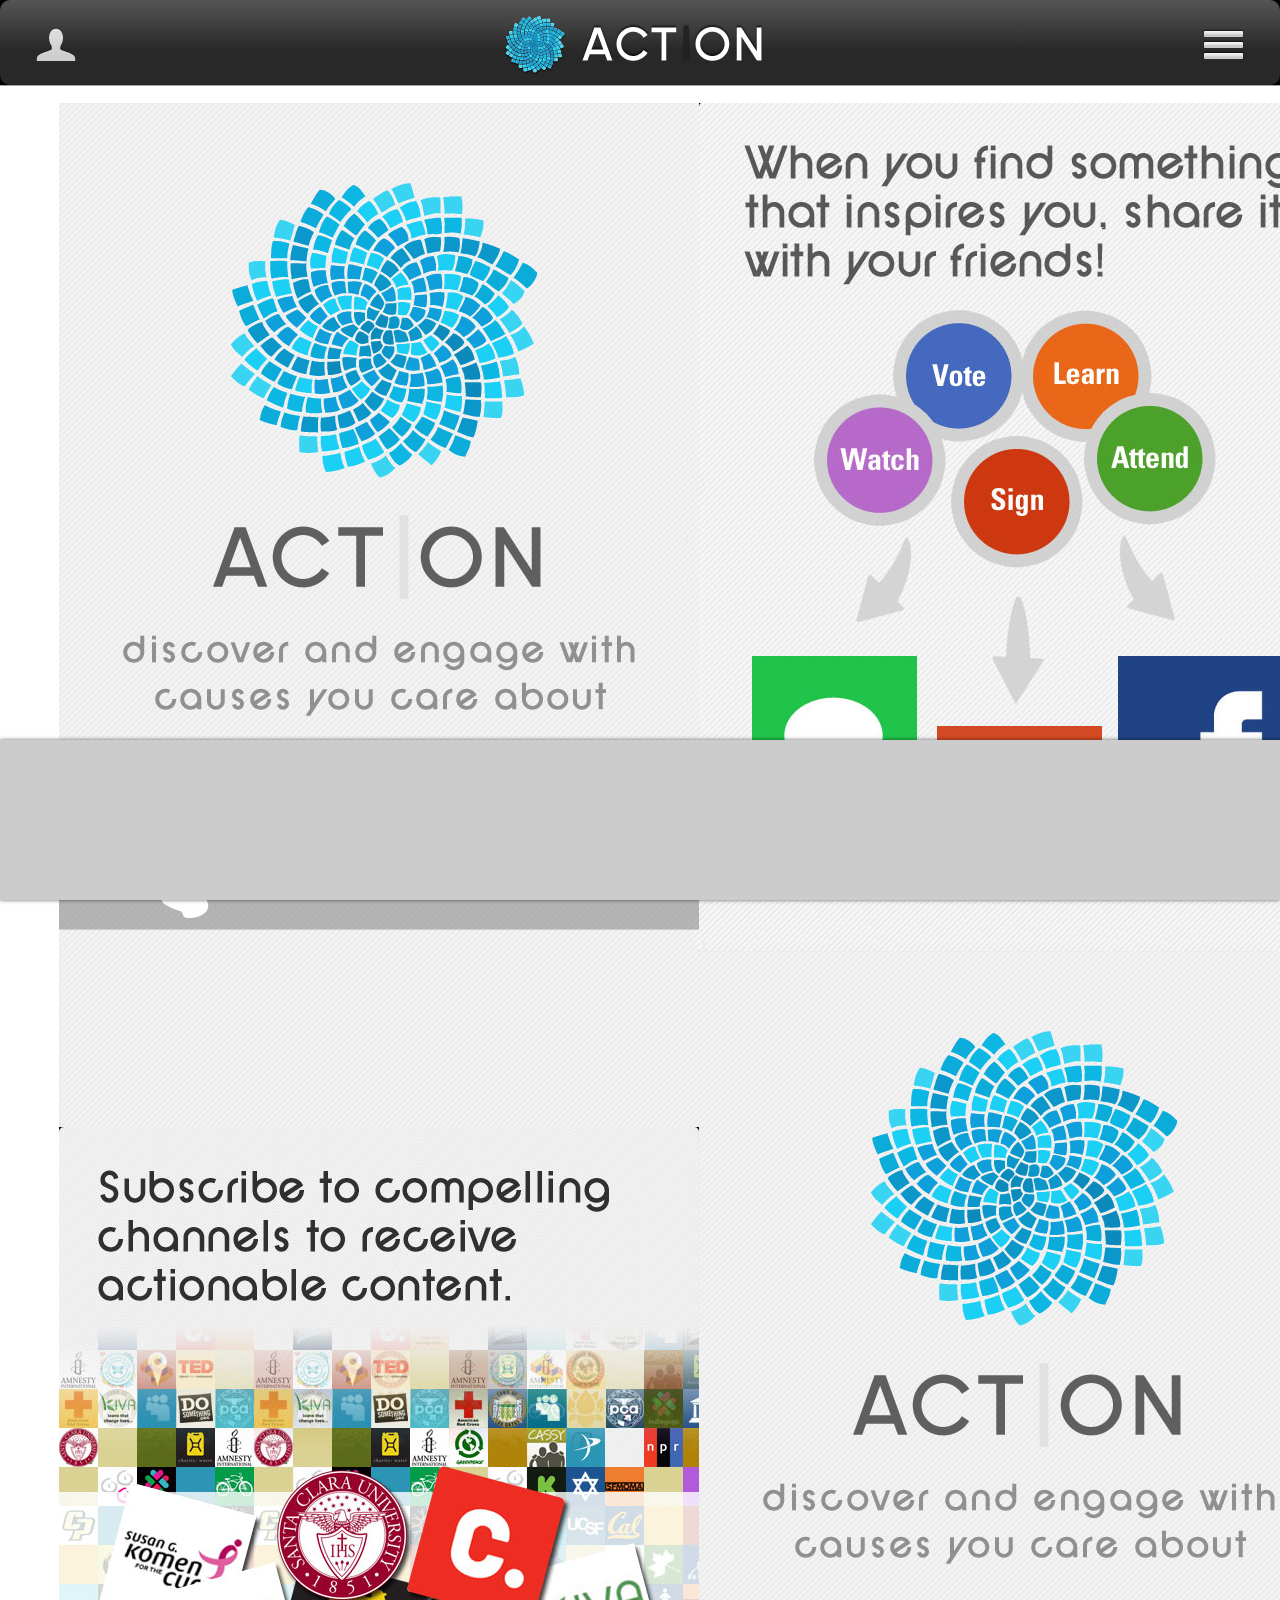
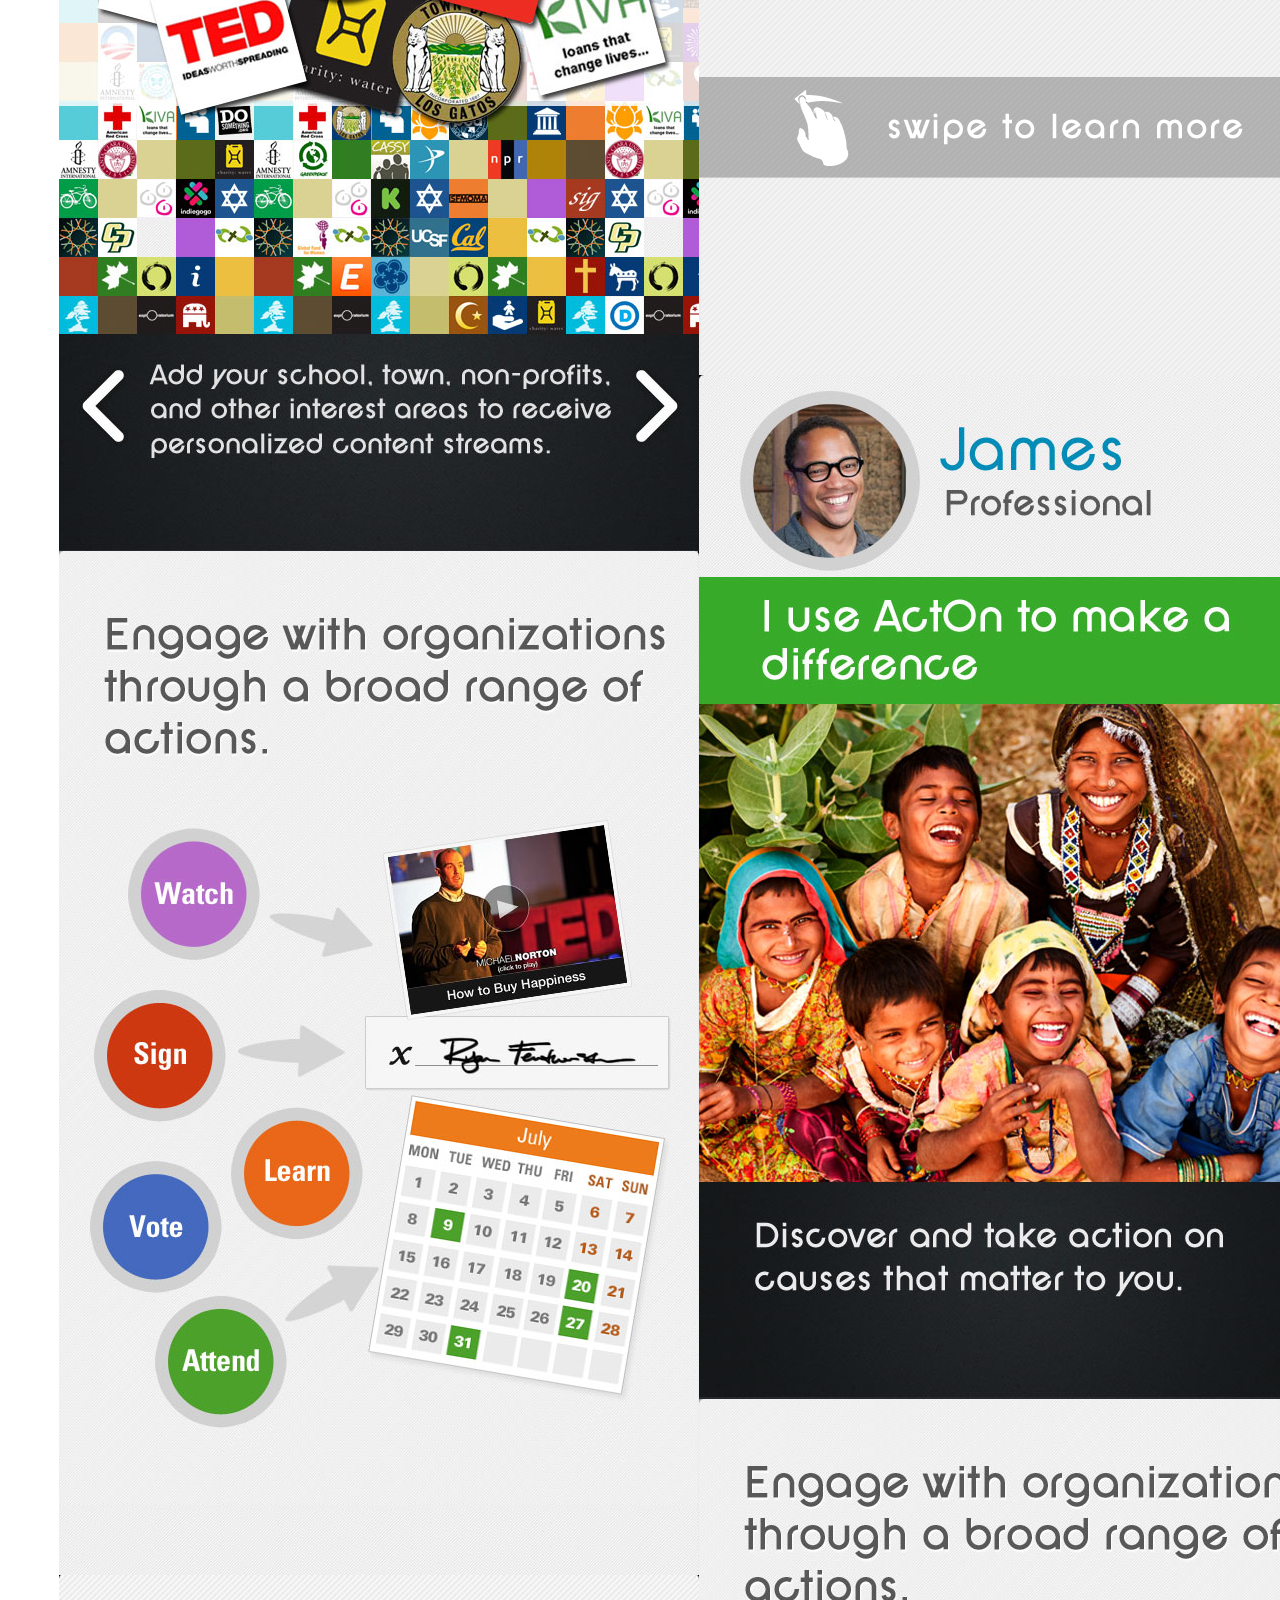
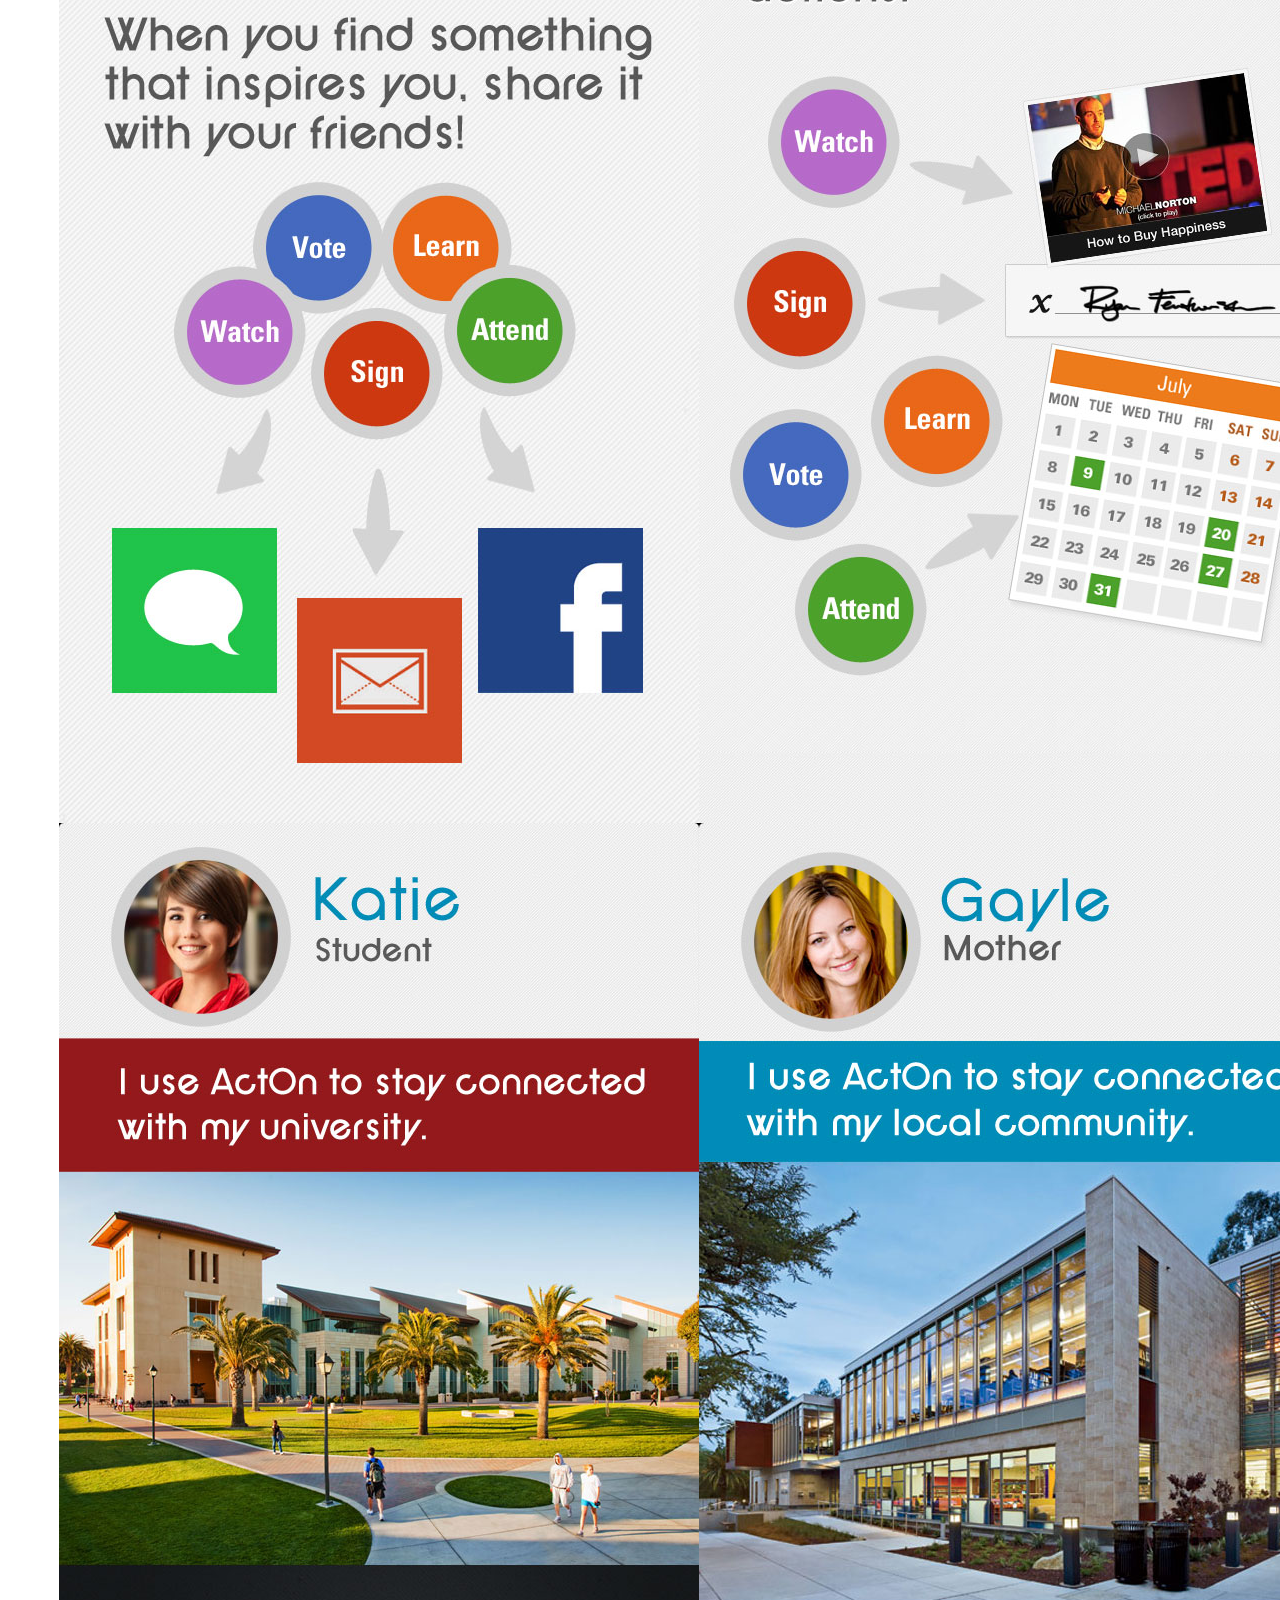
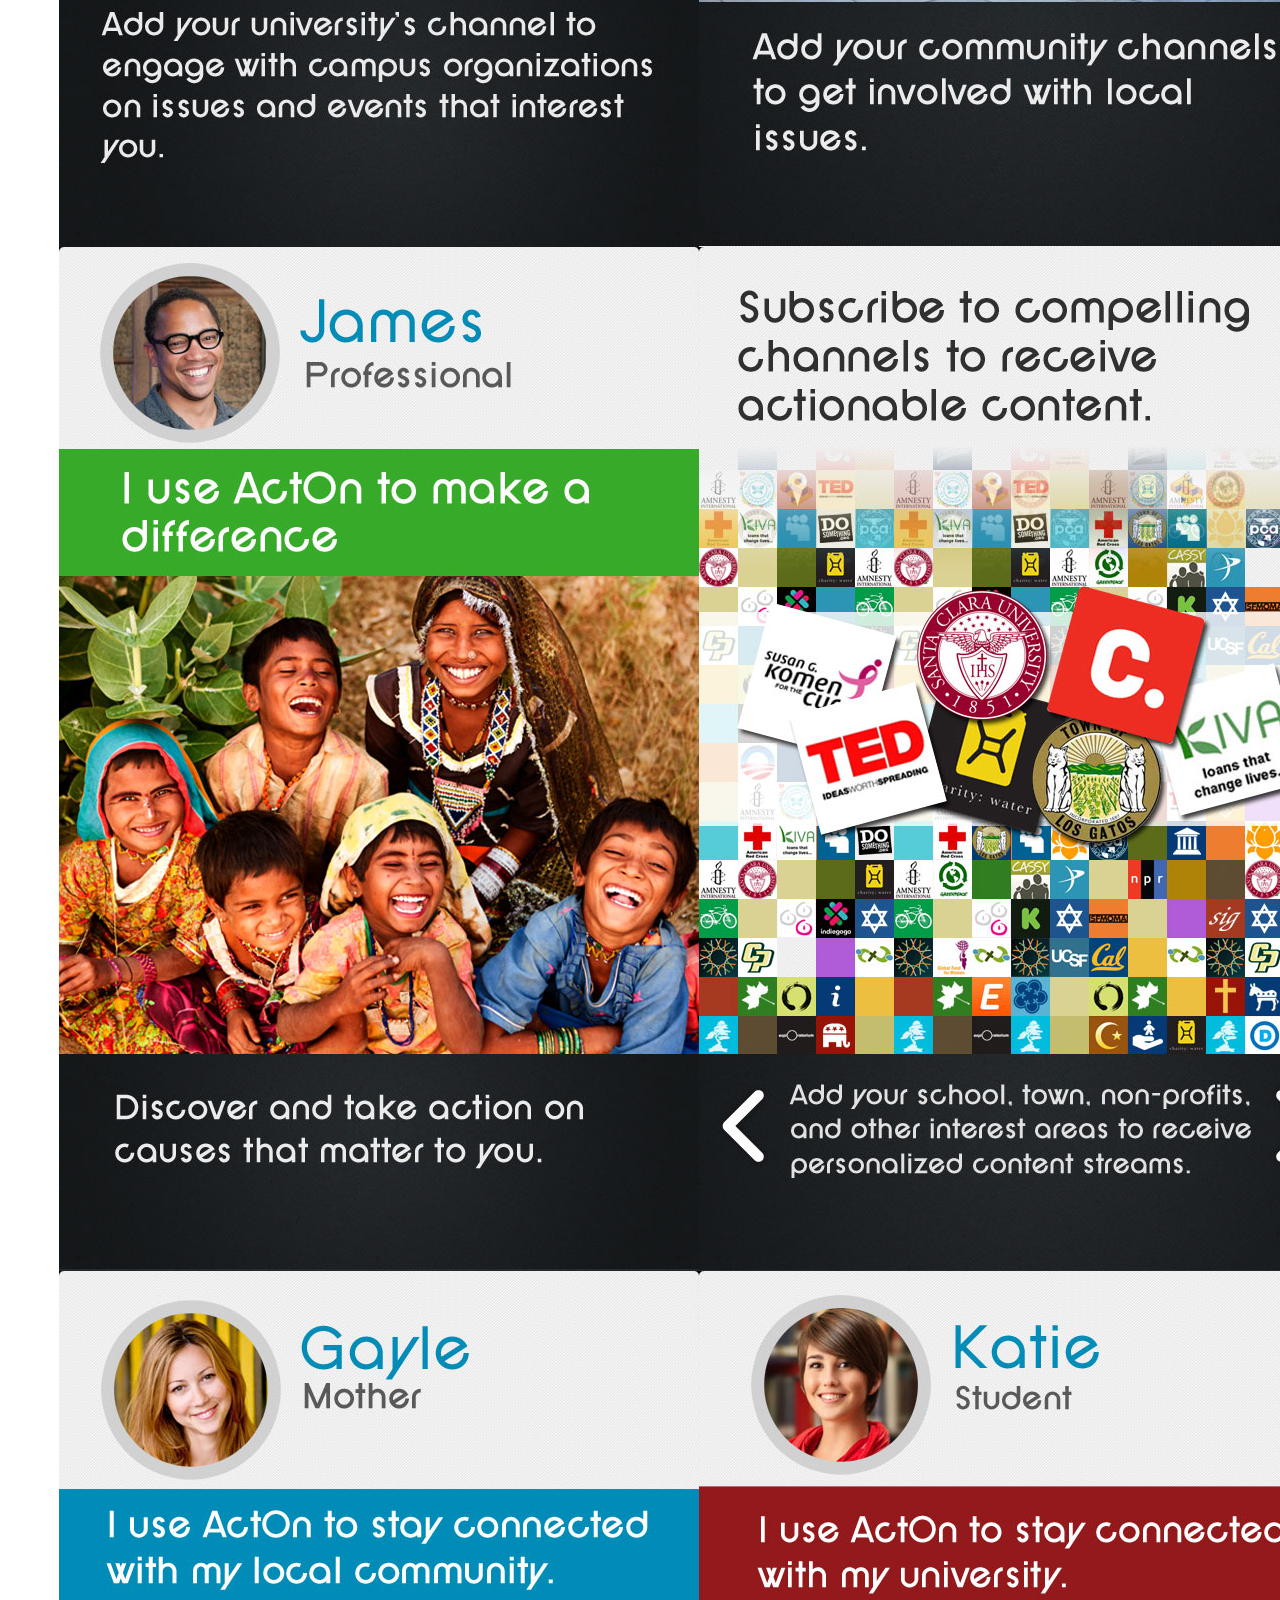
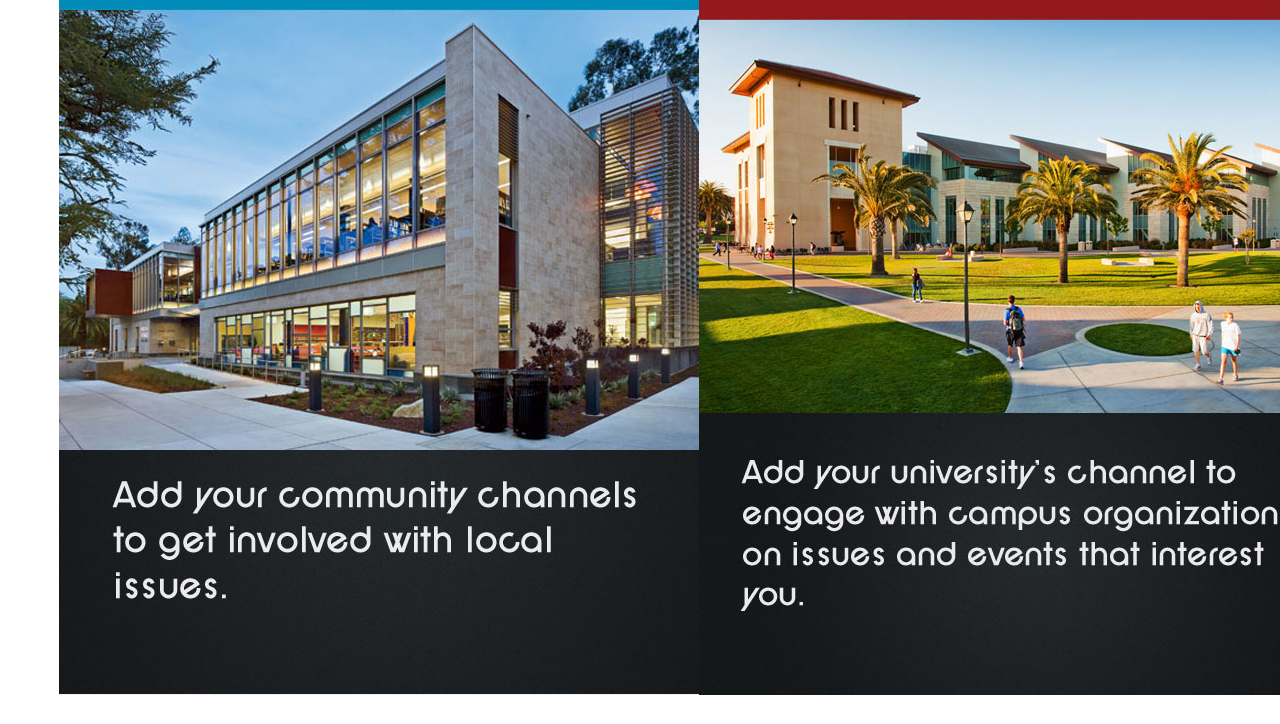
==== web/index.html @ a9245ded "first commit" ====
<!DOCTYPE html>
<html data-ng-app="actonApp">
<head>
    <title>ActOn! | Mobile Web App</title>

    <meta name="viewport" content="width=device-width, initial-scale=0.5, maximum-scale=0.5">
    <meta charset="utf-8">

    <link rel="stylesheet" href="css/bootstrap.min.css"/>
    <link rel="stylesheet" href="css/bootstrap-theme.min.css"/>
    <link rel="stylesheet" href="css/mobile-nav.css">
    <link rel="stylesheet" href="css/main.css"/>
</head>
<body data-ng-controller="MainController">

<div mobile-view=""></div>

<!-- Vendor Libs: jQuery only used for Bootstrap functionality -->
<script src="js/angular.min.js"></script>
<!--<script src="js/angular-sanitize.min.js"></script>-->
<script src="js/jquery-1.10.2.min.js"></script>
<script src="js/modernizr.js"></script>
<script src="js/hammer.min.js"></script>
<script src="js/jquery.hammer.js"></script>
<script src="js/angular-hammer.js"></script>
<script src="js/mobile-nav.js"></script>
<script src="js/angular-cookies.js"></script>
<script src="js/main.js"></script>


<!-- UI Libs -->
<script src="js/bootstrap.min.js"></script>

<!-- Helpers -->
<script src="js/helpers.js"></script>

<!-- App libs -->
<script src="app/app.js"></script>
<script src="app/models/Config.js"></script>
<script src="app/models/Global.js"></script>
<script src="app/models/Test.js"></script>
<script src="app/models/Auth.js"></script>
<script src="app/models/User.js"></script>
<script src="app/models/Event.js"></script>
<script src="app/models/Channel.js"></script>
<script src="app/models/Request.js"></script>
<script src="app/models/Response.js"></script>
<script src="app/controllers/IntroController.js"></script>
<script src="app/controllers/TestController.js"></script>
<script src="app/controllers/TutorialController.js"></script>
<script src="app/controllers/MainController.js"></script>
<script src="app/controllers/HomeController.js"></script>
<script src="app/controllers/EventController.js"></script>
<script src="app/controllers/ForgotPasswordController.js"></script>
<script src="app/controllers/ChannelController.js"></script>
<script src="app/controllers/SigninActonController.js"></script>
<script src="app/controllers/RegActonController.js"></script>
<script src="app/controllers/SearchController.js"></script>
<script src="app/controllers/AddedController.js"></script>
<script src="app/controllers/OrganizationsController.js"></script>
<script src="app/controllers/InterestsController.js"></script>
<script src="app/controllers/MyInfoController.js"></script>
<script src="app/controllers/SettingsController.js"></script>
<script src="app/controllers/ProfileController.js"></script>
<script src="app/controllers/SavedController.js"></script>
<script src="app/controllers/HistoryController.js"></script>
<script src="app/controllers/TrashController.js"></script>
<script src="app/controllers/FeedbackController.js"></script>
<script src="app/directives/tapDirective.js"></script>
</body>
</html>
---- web/css/mobile-nav.css ----
/* Prefix all pages with mb- for no collisions */

/* Page class for all mobile pages */
.mb-page {
  position: absolute;
  width: 100%;
  height: 100%;
  -webkit-backface-visibility: none;
}

/* 
 * Slide
 * slide pages horizontally
 */
@-webkit-keyframes slideInFromRight {
  0% { -webkit-transform: translate3d(100%, 0, 0); }
  100% { -webkit-transform: translate3d(0, 0, 0); }
}
@-webkit-keyframes slideOutToRight {
  0% { -webkit-transform: translate3d(0, 0, 0); }
  100% { -webkit-transform: translate3d(100%, 0, 0); }
}
@-webkit-keyframes slideInFromLeft {
  0% { -webkit-transform: translate3d(-100%,0,0); }
  100% { -webkit-transform: translate3d(0, 0, 0); }
}
@-webkit-keyframes slideOutToLeft {
  0% { -webkit-transform: translate3d(0,0,0); }
  100% { -webkit-transform: translate3d(-100%, 0, 0); }
}
@keyframes slideInFromRight {
  0% { transform: translate3d(100%, 0, 0); }
  100% { transform: translate3d(0, 0, 0); }
}
@keyframes slideOutToRight {
  0% { transform: translate3d(0, 0, 0); }
  100% { transform: translate3d(100%, 0, 0); }
}
@keyframes slideInFromLeft {
  0% { transform: translate3d(-100%,0,0); }
  100% { transform: translate3d(0, 0, 0); }
}
@keyframes slideOutToLeft {
  0% { transform: translate3d(0,0,0); }
  100% { transform: translate3d(-100%, 0, 0); }
}

.mb-slide {
  -webkit-animation-duration: 0.3s;
  -webkit-animation-timing-function: ease;
  animation-duration: 0.3s;
  animation-timing-function: ease;
}
.mb-slide.mb-in {
  -webkit-animation-name: slideInFromRight;
  animation-name: slideInFromRight;
}
.mb-slide.mb-in.mb-reverse {
  -webkit-animation-name: slideOutToRight;
  -webkit-transform: translate3d(100%, 0, 0);
  animation-name: slideOutToRight;
  transform: translate3d(100%, 0, 0);
}
.mb-slide.mb-out {
  -webkit-animation-name: slideOutToLeft;
  -webkit-transform: translate3d(-100%, 0, 0);
  animation-name: slideOutToLeft;
  transform: translate3d(-100%, 0, 0);
}
.mb-slide.mb-out.mb-reverse {
  -webkit-animation-name: slideInFromLeft;
  animation-name: slideInFromLeft;
}

/*
 * Slide up and down - like modal, but exiting page is animated too.
 */

@-webkit-keyframes slideInFromTop {
  0% { -webkit-transform: translate3d(0, 100%, 0); }
  100% { -webkit-transform: translate3d(0, 0, 0); }
}
@-webkit-keyframes slideOutToTop {
  0% { -webkit-transform: translate3d(0, 0, 0); }
  100% { -webkit-transform: translate3d(0, 100%, 0); }
}
@-webkit-keyframes slideInFromBottom {
  0% { -webkit-transform: translate3d(0,-100%,0); }
  100% { -webkit-transform: translate3d(0, 0, 0); }
}
@-webkit-keyframes slideOutToBottom {
  0% { -webkit-transform: translate3d(0,0,0); }
  100% { -webkit-transform: translate3d(0, -100%, 0); }
}
@keyframes slideInFromTop {
  0% { transform: translate3d(0, 100%, 0); }
  100% { transform: translate3d(0, 0, 0); }
}
@keyframes slideOutToTop {
  0% { transform: translate3d(0, 0, 0); }
  100% { transform: translate3d(0, 100%, 0); }
}
@keyframes slideInFromBottom {
  0% { transform: translate3d(0,-100%,0); }
  100% { transform: translate3d(0, 0, 0); }
}
@keyframes slideOutToBottom {
  0% { transform: translate3d(0,0,0); }
  100% { transform: translate3d(0, -100%, 0); }
}

.mb-slide-up {
  -webkit-animation-duration: 0.3s;
  -webkit-animation-timing-function: ease;
  animation-duration: 0.3s;
  animation-timing-function: ease;
}
.mb-slide-up.mb-in {
  -webkit-animation-name: slideInFromTop;
  animation-name: slideInFromTop;
}
.mb-slide-up.mb-in.reverse {
  -webkit-animation-name: slideOutToTop;
  -webkit-transform: translate3d(0,-100%,0);
  animation-name: slideOutToTop;
  transform: translate3d(0,-100%,0);
}
.mb-slide-up.mb-out {
  -webkit-animation-name: slideOutToBottom;
  -webkit-transform: translate3d(0,100%,0);
  animation-name: slideOutToBottom;
  transform: translate3d(0,100%,0);
}
.mb-slide-up.mb-out.reverse {
  -webkit-animation-name: slideInFromBottom;
  animation-name: slideInFromBottom;
}


/*
 * Modal!
 * slide a page in from the bottom onto a page
 */
@-webkit-keyframes modalUp {
  0% { -webkit-transform: translate3d(0, 100%, 0); }
  100% { -webkit-transform: translate3d(0, 0, 0); }
}
@-webkit-keyframes modalDown {
  0% { -webkit-transform: translate3d(0, 0, 0); }
  100% { -webkit-transform: translate3d(0, 100%, 0); }
}
@keyframes modalUp {
  0% { transform: translate3d(0, 100%, 0); }
  100% { transform: translate3d(0, 0, 0); }
}
@keyframes modalDown {
  0% { transform: translate3d(0, 0, 0); }
  100% { transform: translate3d(0, 100%, 0); }
}
.mb-modal {
  z-index: 10;
  -webkit-animation-duration: 0.4s;
  animation-duration: 0.4s;
}
.mb-modal.mb-in,
.mb-modal.mb-out.mb-reverse {
  -webkit-animation-name: modalUp;
  animation-name: modalUp;
}
.mb-modal.mb-in.mb-reverse,
.mb-modal.mb-out {
  z-index: 9; /* Lower than modal-in */
  -webkit-animation-name: modalDown;
  -webkit-transform: translate3d(0, 100%, 0);
  animation-name: modalDown;
  transform: translate3d(0, 100%, 0);
}
---- web/css/main.css ----
html,
body {
	font-size:26px;
	color:#777777;
}
a {
	cursor:pointer;
}
.unselectable {
    -webkit-user-select: none; /* Safari, Chrome */
    -khtml-user-select: none; /* Konqueror */
    -moz-user-select: none; /* Firefox */
    -ms-user-select: none; /* IE */
    user-select: none; /* CSS3 */
}
.page {
	position:relative;
	width:100%;
	min-width:640px;
	height:100%;
	min-height:1136px;
	text-align:center;
	background:url("../images/diagonalTextureTile.png") repeat #FFFFFF;
}
.page.dark {
	background:#111111;
}
.page.light {
	background-color:#FFFFFF;
}
.clear {
	clear:both;
}
.f-left {
	float:left;
}
.f-right {
	float:right;
}
.row {
	margin-left:0px; /*override*/
	margin-right:0px; /*override*/
}
.content {
	display:inline-block;
	text-align:center;
	width:640px;
	/*height:100%;
	min-height:1136px;*/
}
.content-box {
	margin:30px;
}
#intro.page {
	/* empty */
}
#intro .footer {
	position:absolute;
	bottom:0;
	/*display:block;*/
	min-width:640px;
	width:100%;
	height:110px;
	line-height:110px;
	text-align:center;
	/*background:url("../images/bgNavbar.jpg") repeat-x #000000;*/
	background-image :-o-linear-gradient(top, #555555, #282828); /* Opera 11.10-12.00 */
	background:-webkit-gradient(linear, left top, left bottom, color-stop(0.0, #555555),color-stop(0.6, #282828));
	background:-moz-linear-gradient(top center, #555555, #282828 60%);
}
#intro .footer-nav {
	position:relative;
	display:inline-block;
	width:640px;
}
#intro .footer-section.left {
	position:absolute;
	top:0;
	left:70px;
	z-index:100;
}
#intro .footer-section.right {
	position:absolute;
	top:0;
	right:70px;
	z-index:100;
}
#intro .footer-section.center {
	position:relative;
	margin-left:15px;
	z-index:0;
}
#signin.page,
#signin-acton.page,
#register.page,
#register-acton.page
#forgot-password.page {
	background:#E7E7E7;
}
#signin .header,
#signin-acton .header,
#register .header,
#register-acton .header,
#forgot-password .header {
	position:relative;
	height:140px;
	width:100%;
	min-width:640px;
	z-index:1100;
}
#signin .header-nav,
#signin-acton .header-nav,
#register .header-nav,
#register-acton .header-nav,
#forgot-password .header-nav {
	position:relative;
	width:100%;
	height:140px;
	line-height:140px;
	text-align:center;
}
#signin .header-section.left,
#signin-acton .header-section.left,
#register .header-section.left,
#register-acton .header-section.left,
#forgot-password .header-section.left {
	position:absolute;
	top:0;
	left:22px;
	z-index:100;
}
#signin .header-section.right,
#signin-acton .header-section.right,
#register .header-section.right,
#register-acton .header-section.right,
#forgot-password .header-section.right {
	position:absolute;
	top:0;
	right:22px;
	z-index:100;
}
#signin .header-section.center,
#signin-acton .header-section.center,
#register .header-section.center,
#register-acton .header-section.center,
#forgot-password .header-section.center {
	position:relative;
	z-index:0;
}
#signin .content .row,
#signin-acton .content .row,
#register .content .row,
#register-acton .content .row,
#forgot-password .content .row {
	margin-bottom:30px;
}
#signin .content .text,
#register .content .text {
	font-size:28px;
}
#signin-acton .content,
#register-acton .content,
#forgot-password .content {
	padding-top:40px;
}
.signin-divider {
	position:relative;
	display:inline-block;
	width:565px;
}
.signin-divider .left {
	position:absolute;
	left:0;
}
.signin-divider .right {
	position:absolute;
	right:0;
}
.signin-divider .center {
	position:relative;
}
.signin-section .row {
	margin:40px 0;
}

.signin-section {
	padding:40px 20px;
	background:url("../images/diagonalTextureTile.png") repeat #FFFFFF;
}
#home .header,
#event .header {
	position:fixed;
	height:86px;
	width:100%;
	min-width:640px;
	background:#000000;
	border-bottom:1px solid #a3a3a3;
	z-index:1000;
}
#home .content {
	margin-top:86px;
	margin-bottom:170px;
}
#event .subheader {
	position:fixed;
	width:100%;
	min-width:640px;
	top:86px;
	height:82px;
	line-height:82px;
	border-bottom:3px solid #aaaaaa;
	background-color:#d9d9d9;
	z-index:1000;
}
#event .content {
	position:relative;
	top:160px;
	background-color:#FFFFFF;
	z-index:100;
}
#event .subheader-box {
	text-align:left;
	color:#000000;
	padding:0 20px;
}

#profile .header {
	position:relative;
	height:86px;
	width:100%;
	min-width:640px;
	background:#111111;
}
.header {
	position:relative;
	height:86px;
	width:100%;
	min-width:640px;
	background:#111111;
	border-bottom:1px solid #777777;
}
.header-nav {
	position:relative;
	border-radius:10px;
	width:100%;
	height:85px;
	line-height:85px;
	text-align:center;
	/*background:url("../images/bgNavbar.jpg") repeat-x #000000;*/
	background-image:-o-linear-gradient(top, #555555, #282828); /* Opera 11.10-12.00 */
	background:-webkit-gradient(linear, left top, left bottom, color-stop(0.0, #555555),color-stop(0.6, #282828));
	background:-moz-linear-gradient(top center, #555555, #282828 60%);
}
.header-nav {
	position:relative;
	width:100%;
	height:85px;
	line-height:85px;
	text-align:center;
}
#home .header-section.left {
	position:absolute;
	top:0;
	left:22px;
	z-index:100;
}
#home .header-section.right {
	position:absolute;
	top:0;
	right:22px;
	z-index:100;
}
#home .header-section.center {
	position:relative;
	z-index:0;
	color:#999999;
}
#profile .header-section.left {
	position:absolute;
	top:0;
	left:22px;
	z-index:100;
}
#profile .header-section.right {
	position:absolute;
	top:0;
	right:22px;
	z-index:100;
}
#profile .header-section.center {
	position:relative;
	margin-left:15px;
	z-index:0;
	color:#999999;
}
.header-section-filter.left {
	position:absolute;
	top:0;
	left:22px;
	z-index:100;
	font-size:32px;
	color:#FFFFFF;
}
.header-section-filter a {
	color:#FFFFFF;
	font-size:32px;
	font-weight:bold;
}
.header-section-profile.right,
.header-section-filter.right {
	position:absolute;
	top:0;
	right:22px;
	z-index:100;
}
.header-section-profile.left,
.header-section-filter.left {
	position:absolute;
	top:0;
	left:22px;
	z-index:100;
}
.header-section-profile.center,
.header-section-filter.center {
	position:relative;
	margin-left:15px;
	z-index:0;
	color:#FFFFFF;
	font-size:32px;
	font-weight:bold;
}
.content.left {
	display:inline-block;
	text-align:left;
	width:100%;
	min-width:640px;
	/*height:100%;
	min-height:1136px;*/
}
.row.left {
	text-align:left;
}
.content.dark {
	background:#111111;
}
.row .text {
	text-align:left;
	margin:2px 20px;
}
.tcenter {
	text-align:center;
}

/**** channel box ****/
.channel-box {
	cursor:pointer;
	display:inline-block;
	width:100%;
	padding:10px;
	text-align:left;
	border-right:3px solid #CCCCCC;
	border-bottom:3px solid #CCCCCC;
	border-left:3px solid #CCCCCC;
}
.channel-icon {
	display:inline-block;
	float:left;
	padding:10px 20px;
}
.channel-name {
	color:#555555;
	font-size:24px;
	text-align:left;
	display:inline-block;
	padding:50px 20px;
}


/**** event box ****/
.event-box {
	position:relative;
	display:inline-block;
	width:620px;
	margin:10px;
	box-shadow:0px 0px 4px rgba(0, 0, 0, 0.60);
	-moz-box-shadow:0px 0px 4px rgba(0, 0, 0, 0.60);
	-webkit-box-shadow:0px 0px 4px rgba(0, 0, 0, 0.60)
}
.event-box-event {
	cursor: pointer;
	background-color:#FFFFFF;
	z-index:10;
}
.event-row.bottom {
	position:absolute;
	bottom:0;
	width:100%;
}
.event-box.size-lg {
	height:585px;
}
.event-box.size-lg .event-box-event {
	width: 100%;
	height:585px;
	position:absolute;
}
.event-box.size-sm {
	height:205px;
}
.event-box.size-sm .event-box-event {
	width: 100%;
	height:205px;
	position:absolute;
}
.event-box .event-banner {
	width:620px;
	max-height:400px;
	overflow:hidden;
}
.event-box.size-lg .event-banner img {
	width:620px;
}
.event-box.size-sm .event-icon img {
	width:125px;
}
.event-content {
	padding: 10px 20px;
}
.event-box.size-sm .event-icon {
	display:inline-block;
	float:left;
	width:125px;
	padding:10px 20px;
}
.event-box.size-sm .event-content {
	display:inline-block;
	width:455px;
}
.event-content.size-span2 {
	height:150px;
}
.event-title {
	color:#000000;
	font-size:26px;
	font-weight:bold;
	text-align:left;
}
.event-text {
	color:#555555;
	font-size:24px;
	text-align:left;
}
.event-button {
	background-color:#008cb7;
	color:#FFFFFF;
}
.event-hero {
	padding:10px 0 25px 0;
}
.event-hero img {
	width:615px;
	box-shadow:0px 0px 4px rgba(0, 0, 0, 0.60);
	-moz-box-shadow:0px 0px 4px rgba(0, 0, 0, 0.60);
	-webkit-box-shadow:0px 0px 4px rgba(0, 0, 0, 0.60);
}
.event-date {
	color:#555555;
	font-size:20px;
	text-align:left;
}
.event-description {
	color:#111111;
	font-size:24px;
	text-align:left;
}
.event-suggestion {
	color:#111111;
	font-size:24px;
	font-weight:bold;
	text-align:left;
	padding-bottom:80px;
}
#event .content {
	padding: 20px;
}

.event-box-nav {
	width:100%;
	height:100%;
	position:absolute;
	z-index:5;
	text-align:center;
}

/**** forms ****/
select {
	font-size:30px;
	width:577px;
	height:90px;
	padding:20px;
	color:#7F7F7F;
}
textarea {
	width:560px;
	height:220px;
	border-radius:5px;
}
input {
	color:#7f7f7f;
	font-size:30px;
	border-radius:10px;
	padding:10px;
}
input.signin-email,
input.signin-password,
input.reg-email,
input.reg-password,
input.reg-firstName,
input.reg-lastName,
input.forgotPassword-email {
	border:none;
	width:604px;
	height:90px;
	padding-left:35px;
}
input.field {
	border:none;
	width:577px;
	height:90px;
	padding-left:35px;
}
input.signin-email,
input.reg-firstName,
input.reg-email {
	background:url("../images/inputBkgTop@2x.png") no-repeat right top;
}
input.signin-password,
input.reg-lastName,
input.reg-password {
	background:url("../images/inputBkgBtm@2x.png") no-repeat right top;
}
input.forgotPassword-email {
	background:url("../images/inputBkgSingle@2x.png") no-repeat right top;
}
input.field {
	background:url("../images/inputBkgSingleShort@2x.png") no-repeat right top;
}
.inputBtn {
	width:550px;
	height:78px;
	margin:50px 0;
	background:#1888c7;
	border-radius:10px;
	color:#CCCCCC;
	border:none;
	font-size:34px;
	text-shadow:2px -2px #676767;
}
.label1 {
	margin:20px 0;
	font-size:32px;
	color:#cccccc;
}
.footer-menu {
	position:fixed;
	width:100%;
	bottom:0;
	text-align:center;
	z-index:1000;
}
#event .footer-menu-box {
	width:640px;
	text-align:center;
	display: inline-block;
	margin-bottom: -10px;
}
#event .footer-menu-button {
	/*empty*/
}
#event .footer-menu-button.left {
	float:left;
	border-radius:0 0 0 10px;
	border-top:3px solid #cbcbcb;
	border-right:none;
	border-bottom:3px solid #cbcbcb;
	border-left:3px solid #cbcbcb;
	padding:20px 0px;
	background-color:#eef0f2;
	cursor:pointer;
	width:200px;
	margin-top: 17px;
	color:#414141;
}
#event .footer-menu-button.right {
	float:left;
	border-radius:0 0 10px 0;
	border-top:3px solid #cbcbcb;
	border-right:3px solid #cbcbcb;
	border-bottom:3px solid #cbcbcb;
	border-left:none;
	padding:20px 0px;
	background-color:#eef0f2;
	cursor:pointer;
	width:200px;
	margin-top: 17px;
	color:#414141;
}
#event .footer-menu-button.center {
	float:left;
	border-radius:10px 10px 0 0;
	border-top:3px solid #003d68;
	border-right:3px solid #003d68;
	border-bottom:3px solid #003d68;
	border-left:3px solid #003d68;
	padding:20px 0px;
	background-color:#0f69aa;
	cursor:pointer;
	width:240px;
	height:100px;
	color:#FFFFFF;
}

/**** menus ****/
ul.pmenu-main {
	list-style-type:none;
	margin:0;
	padding:0;
	width:100%;
}
ul.event-menu {
	list-style-type:none;
	margin:0;
	padding:0;
	display: inline-block;
}
.event-box.size-lg ul.event-menu {
	margin:290px 0;
}
.event-box.size-sm ul.event-menu {
	margin:100px 0;
}
ul.pmenu-main li {
	text-transform:uppercase;
	background:#111111;
	padding:16px;
	font-size:24px;
	color:#3578bd;
	border-bottom:1px solid #5e5f61;
}
ul.event-menu li {
	cursor:pointer;
	padding:30px;
	float:left;
	margin: 0 20px;
}
ul.pmenu-sub {
	list-style-type:none;
	margin:0;
	padding:0;
}
ul.pmenu-sub li {
	text-transform:none;
	background-color:#000000;
	padding:18px 20px 20px 100px;
	font-size:30px;
	color:#FFFFFF;
	border-bottom:1px solid #5e5f61;
	background-repeat: no-repeat;
	background-position: 24px 50%;
}
ul.pmenu-sub li.no-icon {
	padding:18px 20px 20px 25px;
}
/**** Profile Icons ****/
ul.pmenu-sub li.myinfo {
	background-image: url("../images/profileIcon64.png");
}
ul.pmenu-sub li.settings {
	background-image: url("../images/settingIcon64.png");
}
ul.pmenu-sub li.mybeni {
	background-image: url("../images/dashboardIcon64.png");
}
ul.pmenu-sub li.logout {
	background-image: url("../images/logoutIcon64.png");
}
ul.pmenu-sub li.saved {
	background-image: url("../images/favoritesIcon64.png");
}
ul.pmenu-sub li.history {
	background-image: url("../images/historyIcon64.png");
}
ul.pmenu-sub li.trash {
	background-image: url("../images/sample/test-profileicon.png");
}
ul.pmenu-sub li.tutorial {
	background-image: url("../images/tutorialIcon64.png");
}
ul.pmenu-sub li.givefeedback {
	background-image: url("../images/feedbackIcon64.png");
}
ul.pmenu-sub li.search {
	background-image: url("../images/sample/test-profileicon.png");
}
ul.pmenu-sub li.added {
	background-image: url("../images/sample/test-profileicon.png");
}
ul.pmenu-sub li.organizations {
	background-image: url("../images/sample/test-profileicon.png");
}
ul.pmenu-sub li.interests {
	background-image: url("../images/sample/test-profileicon.png");
}
li.last {
	border-bottom:none !important;
}
ul.pmenu-sub li a {
	color:#FFFFFF;
}
/**** Events Icons ****/
ul.event-menu li.etrash {
	background-image: url("../images/trashCan@2x.png");
	background-repeat:no-repeat;
}
ul.event-menu li.eshare {
	background-image: url("../images/sample/test-profileicon.png");
	background-repeat:no-repeat;
}
ul.event-menu li.efav {
	background-image: url("../images/favoriteIcon@2x.png");
	background-repeat:no-repeat;
}
ul.event-menu li.erateminus {
	background-image: url("../images/thumbDown@2x.png");
	background-repeat:no-repeat;
}
ul.event-menu li.erateplus {
	background-image: url("../images/thumbUp@2x.png");
	background-repeat:no-repeat;
}

/**** @@@@ MODALS @@@@ ****/

/**** Modal Options ****/
.modal-options {
	position:absolute;
	top:80px;
	right:10px;
	width:400px;
	border-radius:2px;
	border:4px solid #555555;
	z-index:1000;
	display:none;
}
.modal-options .title {
	padding:20px;
	color:#FFFFFF;
	font-size: 32px;
	font-weight: bold;
	background-image:-o-linear-gradient(top, #555555, #282828); /* Opera 11.10-12.00 */
	background:-webkit-gradient(linear, left top, left bottom, color-stop(0.0, #555555),color-stop(0.6, #282828));
	background:-moz-linear-gradient(top center, #555555, #282828 60%);
}
.modal-options ul.menu {
	list-style-type:none;
	margin:0;
	padding:0;
}
.modal-options ul.menu li {
	text-align:left;
	background:#FFFFFF;
	height:80px;
	padding:16px;
	font-size:30px;
	font-weight:bold;
	color:#555555;
	border-bottom:1px solid #CCCCCC;
}
.modal-options ul.menu li a {
	color:#555555;
}

/**** Modal Submenu ****/
.modal-submenu {
	position:fixed;
	bottom:5px;
	left:5px;
	width:620px;
	border-radius:4px;
	border:4px solid #555555;
	z-index:1100;
	display:none;
}
.modal-submenu ul.menu {
	list-style-type:none;
	margin:0;
	padding:0;
}
.modal-submenu ul.menu li {
	background:#FFFFFF;
	height:80px;
	padding:16px;
	font-size:30px;
	color:#777777;
	border-bottom:1px solid #CCCCCC;
}
.modal-submenu ul.menu li.cancel {
	font-weight:bold;
}
.modal-submenu ul.menu li a {

}

/**** Modal Email ****/
.modal-email {
	color:#000000;
	background-color:#CCCCCC;
	position:fixed;
	bottom:150px;
	left:70px;
	width:500px;
	border-radius:10px;
	border:2px solid #555555;
	z-index:1100;
	display:none;
	box-shadow:0px 0px 4px rgba(0, 0, 0, 0.60);
	-moz-box-shadow:0px 0px 4px rgba(0, 0, 0, 0.60);
	-webkit-box-shadow:0px 0px 4px rgba(0, 0, 0, 0.60);
}
.modal-email .inputBtn {
	width:40%;
	color:#FFFFFF;
}
.modal-email .title {
	font-size:30px;
	font-weight:bold;
	padding:20px;
}
.modal-email .email-content {
	font-size:26px;
	padding:20px 20px 0 20px;
}

/**** Carousel ****/
#carousel, #carousel ul, #carousel li {
	width:640px;
	height:1024px;
	padding:0;
	margin:0;
	position:relative;
}

.carousel-cover {
	width:640px;
	height:1024px;
	padding:0;
	margin:0;
	position:absolute;
	z-index:200;
}

#carousel {
	/*background: silver;*/
	overflow:hidden;
	width:100%;
	-webkit-backface-visibility:hidden;
	-webkit-transform:translate3d(0, 0, 0) scale3d(1, 1, 1);
	-webkit-transform-style:preserve-3d;
}

#carousel ul.animate {
	-webkit-transition:all .3s;
	-moz-transition:all .3s;
	-o-transition:all .3s;
	transition:all .3s;
}

#carousel ul {
	transform:translate3d(0%, 0, 0) scale3d(1, 1, 1);
	-o-transform:translate3d(0%, 0, 0) scale3d(1, 1, 1);
	-ms-transform:translate3d(0%, 0, 0) scale3d(1, 1, 1);
	-moz-transform:translate3d(0%, 0, 0) scale3d(1, 1, 1);
	-webkit-transform:translate3d(0%, 0, 0) scale3d(1, 1, 1);
	overflow:hidden;
	-webkit-backface-visibility:hidden;
	-webkit-transform-style:preserve-3d;
}

#carousel ul {
	-webkit-box-shadow:0 0 20px rgba(0, 0, 0, .2);
	box-shadow:0 0 20px rgba(0, 0, 0, .2);
	position:relative;
}

#carousel li {
	float:left;
	overflow:hidden;
	-webkit-transform-style:preserve-3d;
	-webkit-transform:translate3d(0, 0, 0);
	z-index:100;
}

#carousel li h2 {
	color:#fff;
	font-size:30px;
	text-align:center;
	position:absolute;
	top:40%;
	left:0;
	width:100%;
	text-shadow:-1px -1px 0 rgba(0, 0, 0, .2);
}
/*#carousel li.pane1 { background: #42d692; }
#carousel li.pane2 { background: #4986e7; }
#carousel li.pane3 { background: #d06b64; }
#carousel li.pane4 { background: #cd74e6; }
#carousel li.pane5 { background: #9fe1e7; }*/

/**** Fav Bar ****/
.favbar {
	position:fixed;
	overflow:hidden;
	bottom:0;
	background:#CCCCCC;
	width:100%;
	height:160px;
	box-shadow:0px 0px 4px rgba(0, 0, 0, 0.60);
	-moz-box-shadow:0px 0px 4px rgba(0, 0, 0, 0.60);
	-webkit-box-shadow:0px 0px 4px rgba(0, 0, 0, 0.60);
	z-index:1000;
}
.favbar .viewport {
	height:160px;
	overflow:hidden;
	position:relative;
}
.favbar .box {
	height:160px;
	position:absolute;
}
.favbar ul.menu {
	position:relative;
	list-style-type:none;
	white-space:nowrap;
}
.favbar ul.menu li {
	cursor:pointer;
	display:inline-block;
	margin:20px;
}

#sidebar {
    float:right;


    margin:0;
    width:50%;
    padding:19px;
    margin-top: 84px;
    margin-bottom: 20px;


}

#main {
    float:left;
    width:50%;
    padding:19px;
    margin-bottom: 20px;
    margin-top: 84px;

}
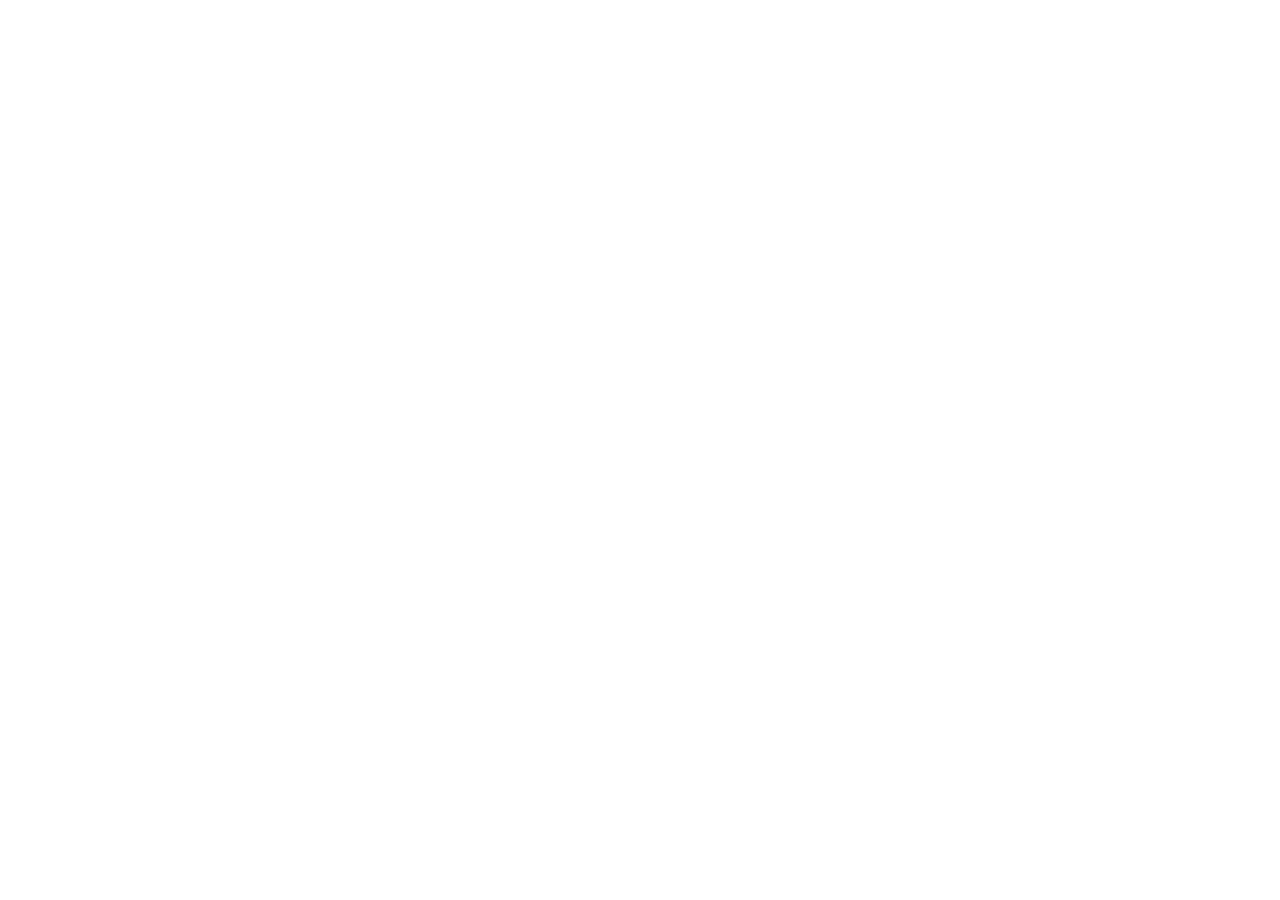
==== commit 80687308: "facebook auth implemented." ====
--- a/web/index.html
+++ b/web/index.html
@@ -16,7 +16,8 @@
 <div mobile-view=""></div>
 
 <!-- Vendor Libs: jQuery only used for Bootstrap functionality -->
-<script src="js/angular.min.js"></script>
+<script src="https://ajax.googleapis.com/ajax/libs/angularjs/1.2.14/angular.min.js"></script>
+<script src="js/angular-route.js"></script>
 <!--<script src="js/angular-sanitize.min.js"></script>-->
 <script src="js/jquery-1.10.2.min.js"></script>
 <script src="js/modernizr.js"></script>
@@ -36,6 +37,9 @@
 
 <!-- App libs -->
 <script src="app/app.js"></script>
+
+<script src="app/facebookUtils.js"></script>
+
 <script src="app/models/Config.js"></script>
 <script src="app/models/Global.js"></script>
 <script src="app/models/Test.js"></script>
